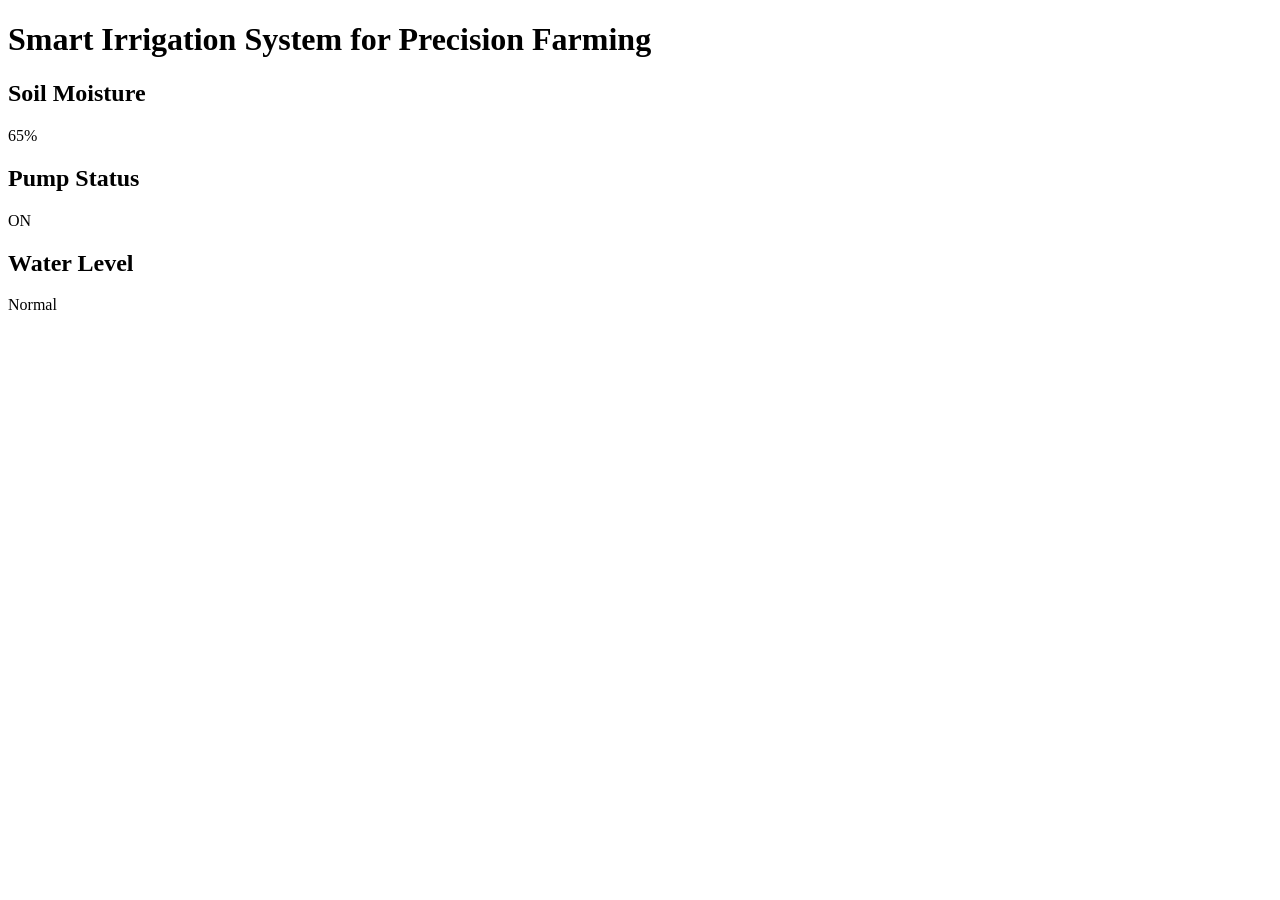
==== index.html @ 5178ae31 "Create index.html" ====
<!DOCTYPE html>
<html>
<head>
<title>Smart Irrigation System</title>
</head>
<body>

<h1>Smart Irrigation System for Precision Farming</h1>

<h2>Soil Moisture</h2>
<p>65%</p>

<h2>Pump Status</h2>
<p>ON</p>

<h2>Water Level</h2>
<p>Normal</p>

</body>
</html>
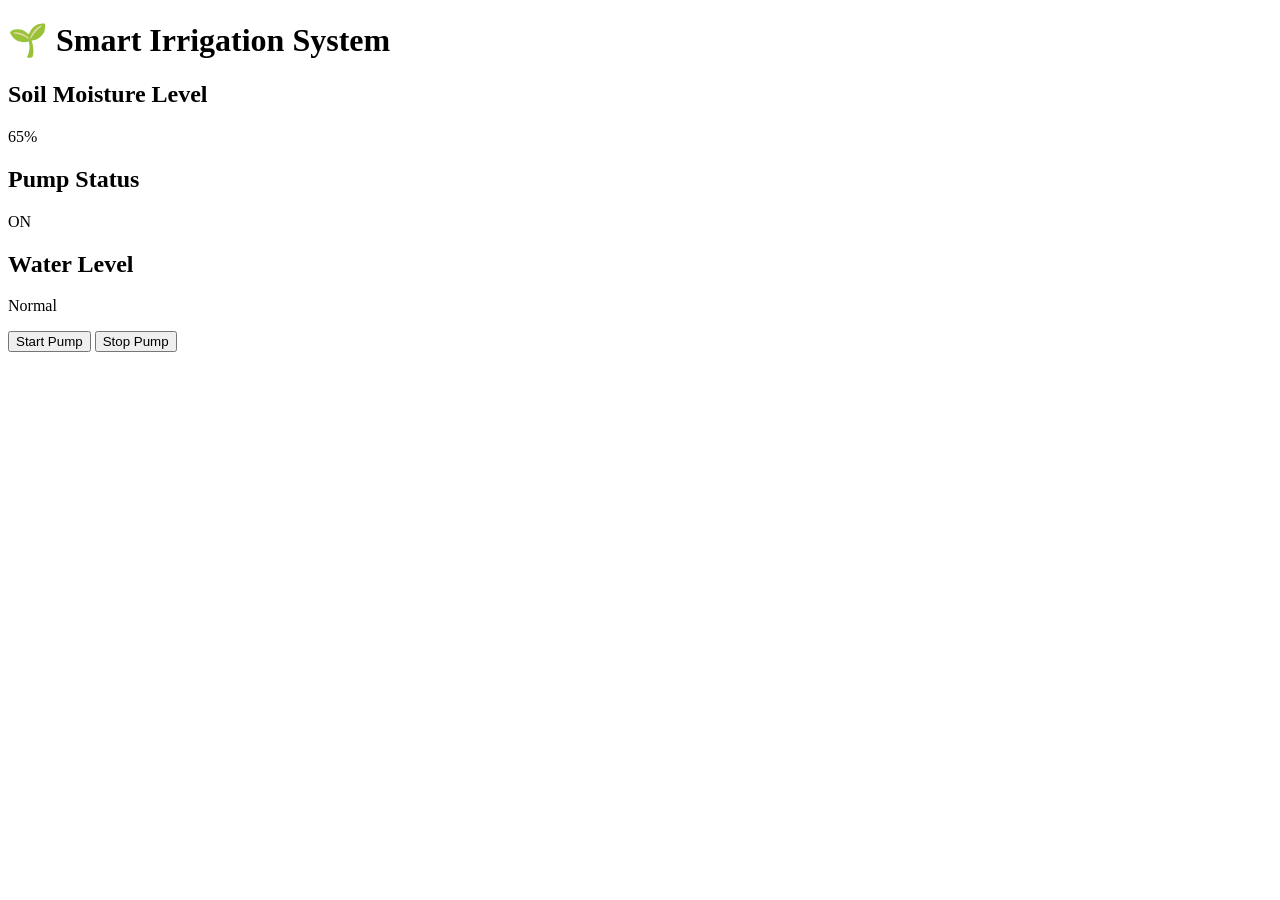
==== commit 7bb3cefa: "Update index.html" ====
--- a/index.html
+++ b/index.html
@@ -1,20 +1,25 @@
 <!DOCTYPE html>
 <html>
 <head>
-<title>Smart Irrigation System</title>
+    <title>Smart Irrigation System</title>
+    <link rel="stylesheet" href="style.css">
 </head>
 <body>
 
-<h1>Smart Irrigation System for Precision Farming</h1>
+    <h1>🌱 Smart Irrigation System</h1>
 
-<h2>Soil Moisture</h2>
-<p>65%</p>
+    <h2>Soil Moisture Level</h2>
+    <p>65%</p>
 
-<h2>Pump Status</h2>
-<p>ON</p>
+    <h2>Pump Status</h2>
+    <p>ON</p>
 
-<h2>Water Level</h2>
-<p>Normal</p>
+    <h2>Water Level</h2>
+    <p>Normal</p>
 
+    <button>Start Pump</button>
+    <button>Stop Pump</button>
+
+    <script src="script.js"></script>
 </body>
 </html>
--- a/style.css
+++ b/style.css
@@ -0,0 +1,4 @@
+<head>
+<title>Smart Irrigation System</title>
+<link rel="stylesheet" href="style.css">
+</head>
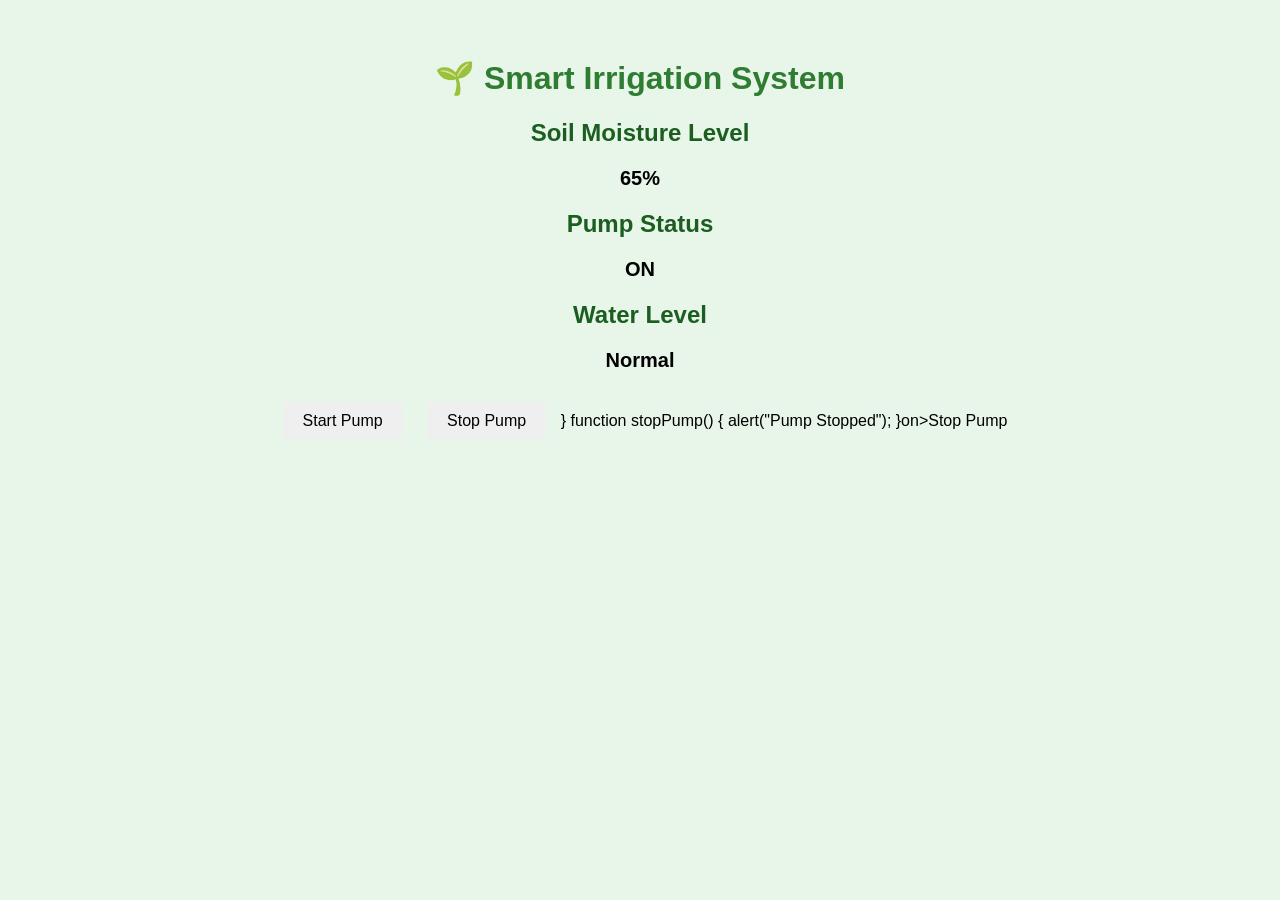
==== commit 38577fb8: "Update index.html" ====
--- a/index.html
+++ b/index.html
@@ -16,9 +16,13 @@
 
     <h2>Water Level</h2>
     <p>Normal</p>
+<button onclick="startPump()">Start Pump</button>
+<button onclick="stopPump()">Stop Pump</button>
+}
 
-    <button>Start Pump</button>
-    <button>Stop Pump</button>
+function stopPump() {
+    alert("Pump Stopped");
+}on>Stop Pump</button>
 
     <script src="script.js"></script>
 </body>
--- a/style.css
+++ b/style.css
@@ -1,4 +1,27 @@
-<head>
-<title>Smart Irrigation System</title>
-<link rel="stylesheet" href="style.css">
-</head>+body{
+    font-family: Arial, sans-serif;
+    text-align: center;
+    background-color: #e8f5e9;
+    padding: 30px;
+}
+
+h1{
+    color: #2e7d32;
+}
+
+h2{
+    color: #1b5e20;
+}
+
+p{
+    font-size: 20px;
+    font-weight: bold;
+}
+
+button{
+    padding: 10px 20px;
+    margin: 10px;
+    border: none;
+    border-radius: 5px;
+    font-size: 16px;
+}
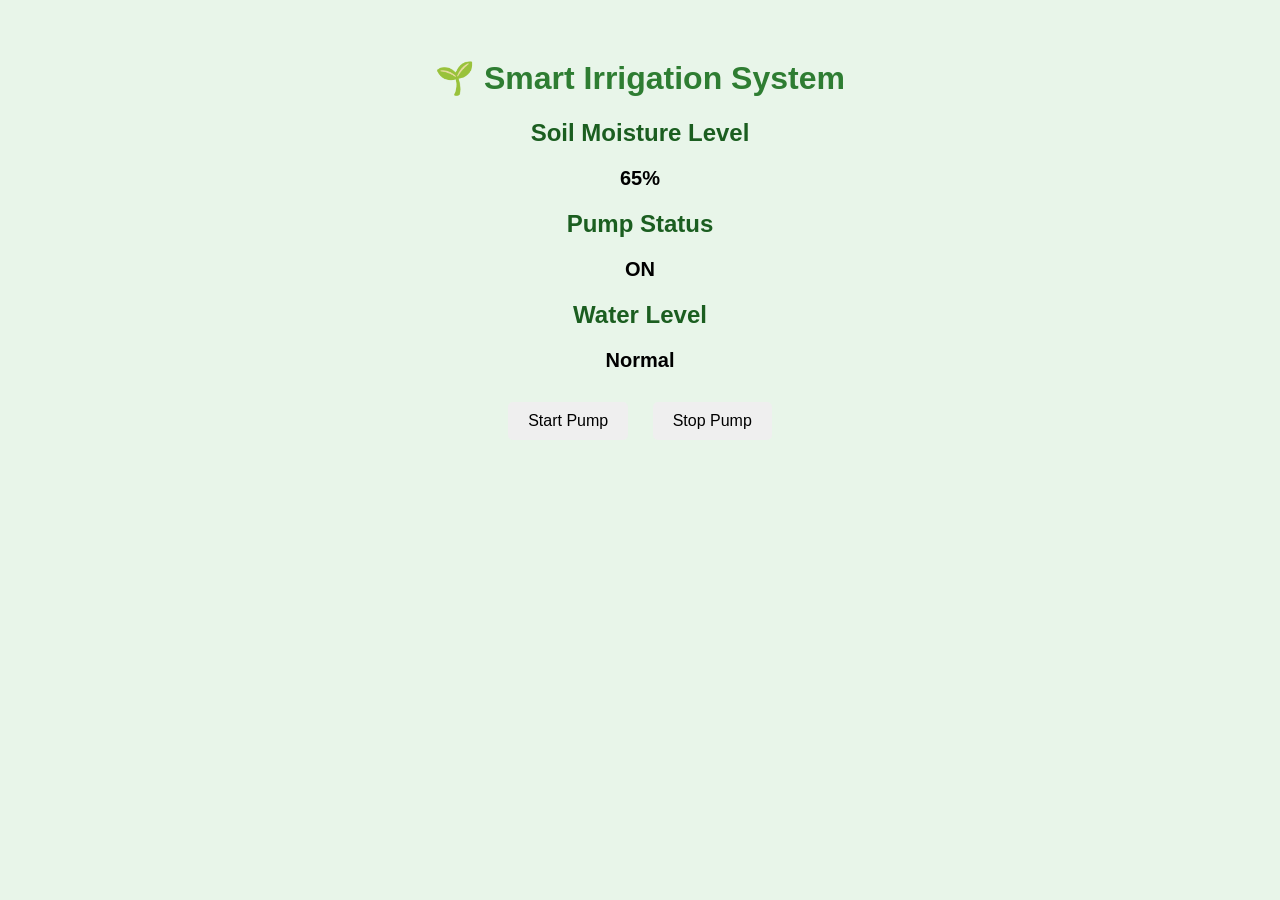
==== commit 58da1af8: "Update index.html" ====
--- a/index.html
+++ b/index.html
@@ -16,13 +16,10 @@
 
     <h2>Water Level</h2>
     <p>Normal</p>
-<button onclick="startPump()">Start Pump</button>
-<button onclick="stopPump()">Stop Pump</button>
-}
+    <button onclick="startPump()">Start            Pump</button>
+    <button onclick="stopPump()">Stop 
+Pump</button>
 
-function stopPump() {
-    alert("Pump Stopped");
-}on>Stop Pump</button>
 
     <script src="script.js"></script>
 </body>
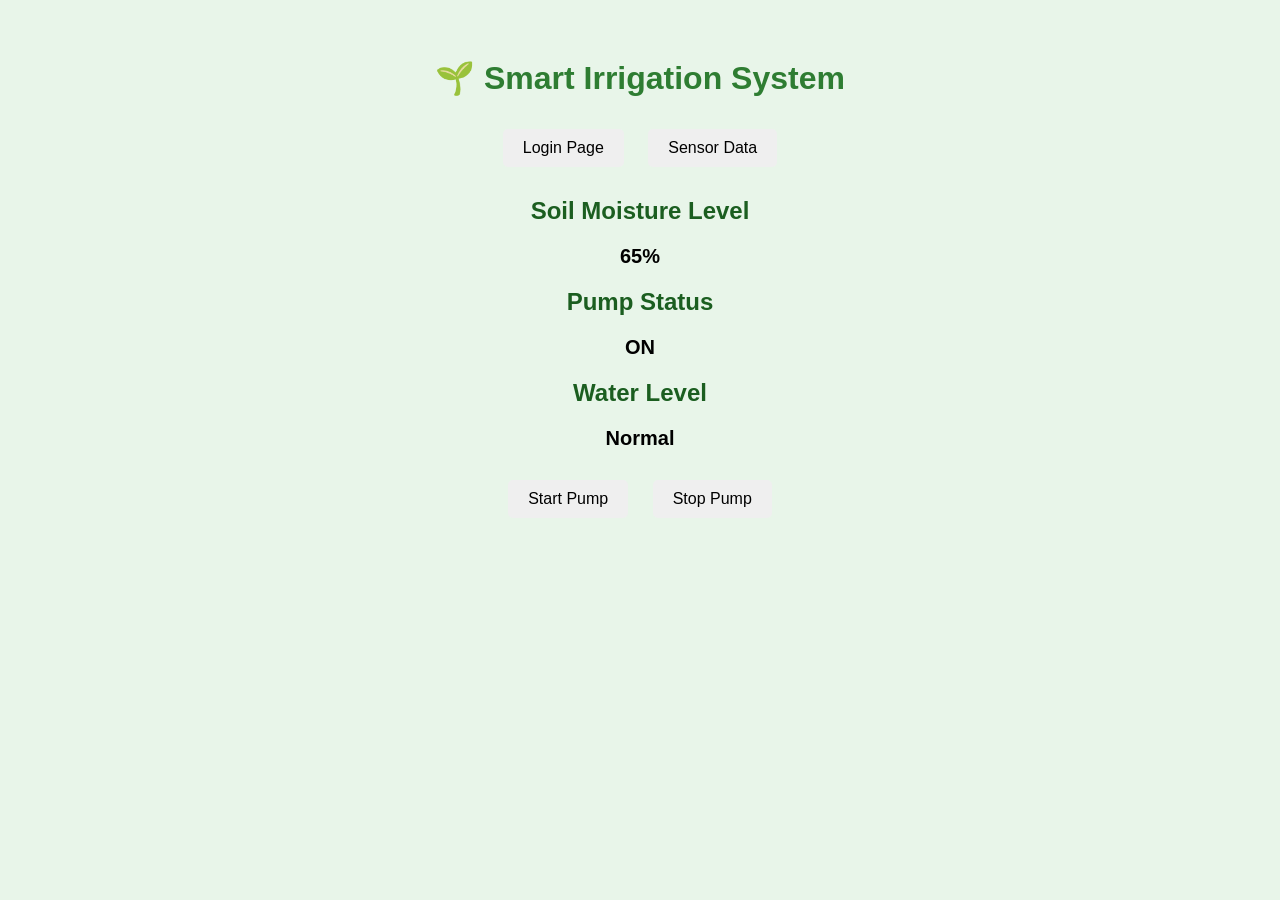
==== commit a419a24a: "Update index.html" ====
--- a/index.html
+++ b/index.html
@@ -7,6 +7,9 @@
 <body>
 
     <h1>🌱 Smart Irrigation System</h1>
+    <a href="login.html"><button>Login Page</button></a>
+
+    <a href="sensor.html"><button>Sensor Data</button></a>
 
     <h2>Soil Moisture Level</h2>
     <p>65%</p>
